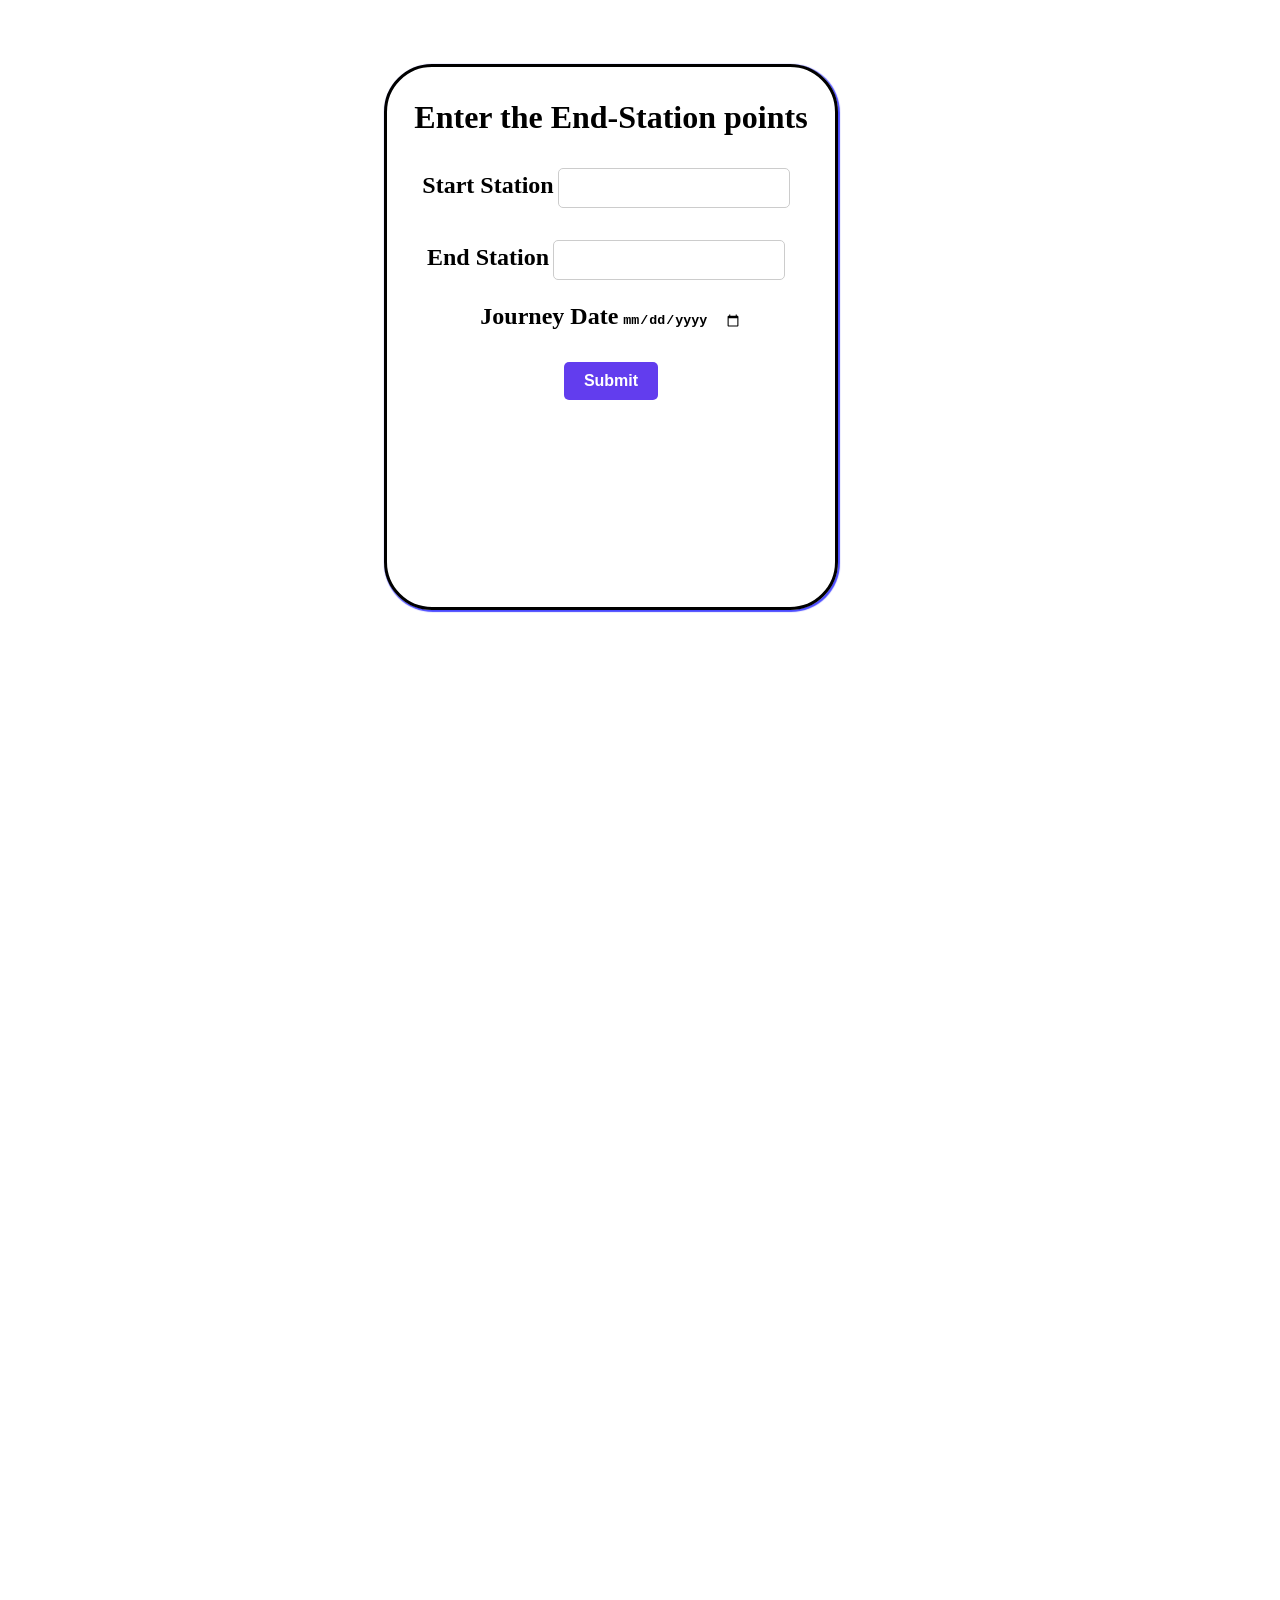
==== staff_info.html @ 5b01cf7f "Add files via upload" ====
<!DOCTYPE html>
<html lang="en">
<head>
    <meta charset="UTF-8">
    <meta http-equiv="X-UA-Compatible" content="IE=edge">
    <meta name="viewport" content="width=device-width, initial-scale=1.0">
    <link rel="stylesheet" href="staff_info.css">
    <title>Transit Tracker</title>
</head>
<body>
    
    <div class="sections">
      <div class="inputbox">
        <h1 class="ip">Enter the End-Station points</h1>
        <label class="ip lab" for="Start-station">Start Station</label>
        <input class="ip" type="text" name="" id="fromInput">
        <br>
        <label class="ip lab" for="End-station">End Station</label>
        <input class="ip" type="text" name="" id="toInput">
        <br>
        <label class="ip lab" for="journeyDate">Journey Date</label>
        <input class="ip" type="date" id="dateInput" name="journeyDate">
        <br>
        <button class="ip" type="button" class="btn btn-primary" id="searchBtn">Submit</button>
      </div>
    </div>
    
    <div id="busResults"></div>
    <script type="text/javascript">
     var from,to,date;
     document.getElementById('searchBtn').addEventListener('click', fetchApi);

async function fetchApi() {
   from = document.getElementById('fromInput').value;
   to = document.getElementById('toInput').value;
   date = document.getElementById('dateInput').value;
  const url = `https://onlineksrtcswift.com/api/resource/searchRoutesV4?fromCityName=${from}&toCityName=${to}&journeyDate=${date}&mode=oneway`;

  try {
    const response = await fetch(url);
    if (!response.ok) {
      throw new Error('Network response was not ok');
    }
    const data = await response.json();
    if (!Array.isArray(data) || data.length === 0) {
      displayNoResultsMessage();
    } else {
      displayBusResults(data);
    }
  } catch (err) {
    console.error('Error fetching data:', err);
  }
}

function displayNoResultsMessage() {
  const busResults = document.getElementById('busResults');
  busResults.innerHTML = '<p>No bus results found.</p>';
}

function displayBusResults(data) {
  const busResults = document.getElementById('busResults');
  busResults.innerHTML = '';

  const table = document.createElement('table');
  table.classList.add('bus-table');

  // Create table header
  const headers = ['Service Type', 'Departure Time', 'Arrival Time'];
  const headerRow = document.createElement('tr');
  headers.forEach(headerText => {
    const th = document.createElement('th');
    th.textContent = headerText;
    headerRow.appendChild(th);
  });
  table.appendChild(headerRow);

  // Populate table with data
  data.forEach(bus => {
    const row = document.createElement('tr');
    row.classList.add('bus-row');
    const serviceTypeCell = document.createElement('td');
    serviceTypeCell.textContent = bus.ServiceType;
    row.appendChild(serviceTypeCell);
    const departureTimeCell = document.createElement('td');
    departureTimeCell.textContent = bus.DepartureTime;
    row.appendChild(departureTimeCell);
    const arrivalTimeCell = document.createElement('td');
    arrivalTimeCell.textContent = bus.ArrivalTime;
    row.appendChild(arrivalTimeCell);

    // Add event listener to each row
    row.addEventListener('click', function() {
      // Store routescheduleid in localStorage
      localStorage.setItem('routescheduleid_staff', bus.RouteScheduleId);
      localStorage.setItem('from', from);
      localStorage.setItem('to', to);

      // Redirect to another file
      window.location.href = 'staff_profile.html';
    });

    table.appendChild(row);
  });

  busResults.appendChild(table);
}

    </script>
</body>
</html>
---- staff_info.css ----
* {
    vertical-align: baseline;
    font-weight: inherit;

    border: 0 none;
    outline: 0;
    padding: 0;
    margin: 0;
}

body {
    display: flex;
    flex-flow: column nowrap;
    font-weight: bolder;
    color: black;
    height: 200vh;
    width: 100vw;
}


.main-content-container {
    display: flex;
    flex-flow: column wrap;
    margin: 0 auto;
    height: 100vh;
    width: 55vw;
}

.btn {
    font-size: 1.2rem;
    font-weight: bold;
    text-align: center;
    vertical-align: center;
    color: rgb(240, 240, 240, 1);
    background-color:rgba(150, 150, 255, 1);
    border: 2px solid black;
    border-radius: 3rem;
    height: 3rem;
    padding: 5px;
    width: 150px;
    box-shadow: 1px 1px 1px 1px rgba(75, 75, 255, 1);
}
.btn:hover {
    background-color:rgba(75, 75, 255, 1);
    border:2px solid rgba(150, 150, 255, 1) ;
}
.inputbox{
  width: 35%;
  height: 60vh;
  margin-left: 30%;

  display: block;
  border: 3px solid black;
  text-align: center;
  border-radius: 10px;justify-content: center;
  margin-top: 5%;
  border-radius: 3rem;
  box-shadow: 1px 1px 1px 1px rgba(75, 75, 255, 1);  
}
.pic{
  width: 75px;
  margin-left: auto;
  display: block;
  margin-right: auto;
  justify-content: center;
}
.name{
  justify-content: center;
  text-align: center;
  font-size: 3rem
}

.ip{
  margin-top: 2rem;
}
.lab{
  font-size: 1.5rem;
}
.sections{
  width: 100%;
  display: flex;
  flex-direction: row;
}

input[type="text"] {
            padding: 10px;
            margin-right: 10px;
            border: 1px solid #ccc;
            border-radius: 5px;
            font-size: 16px;
        }
        button {
            padding: 10px 20px;
            border: none;
            border-radius: 5px;
            background-color:#623DEE;
            color: #fff;
            font-size: 16px;
            cursor: pointer;
        }
        button:hover {
            background-color: #0056b3;
        }

 /* Table Styles */
.bus-table {
  width: 100%;
  border-collapse: separate;
  border-spacing: 0;
  border: 2px solid #fff;
  border-radius: 10px;
  overflow: hidden;
  margin-top: 50px;
}

.bus-table th,
.bus-table td {
  padding: 8px;
  border: 1px solid #fff;
  color: #fff;
  background-color: #4328AB;
}

.bus-table th {
  background-color: #623DEE;
}

.bus-table tr:nth-child(even) {
  background-color: #4328AB;
}

.bus-table th:first-child,
.bus-table td:first-child {
  border-left: none;
}

.bus-table th:last-child,
.bus-table td:last-child {
  border-right: none;
}
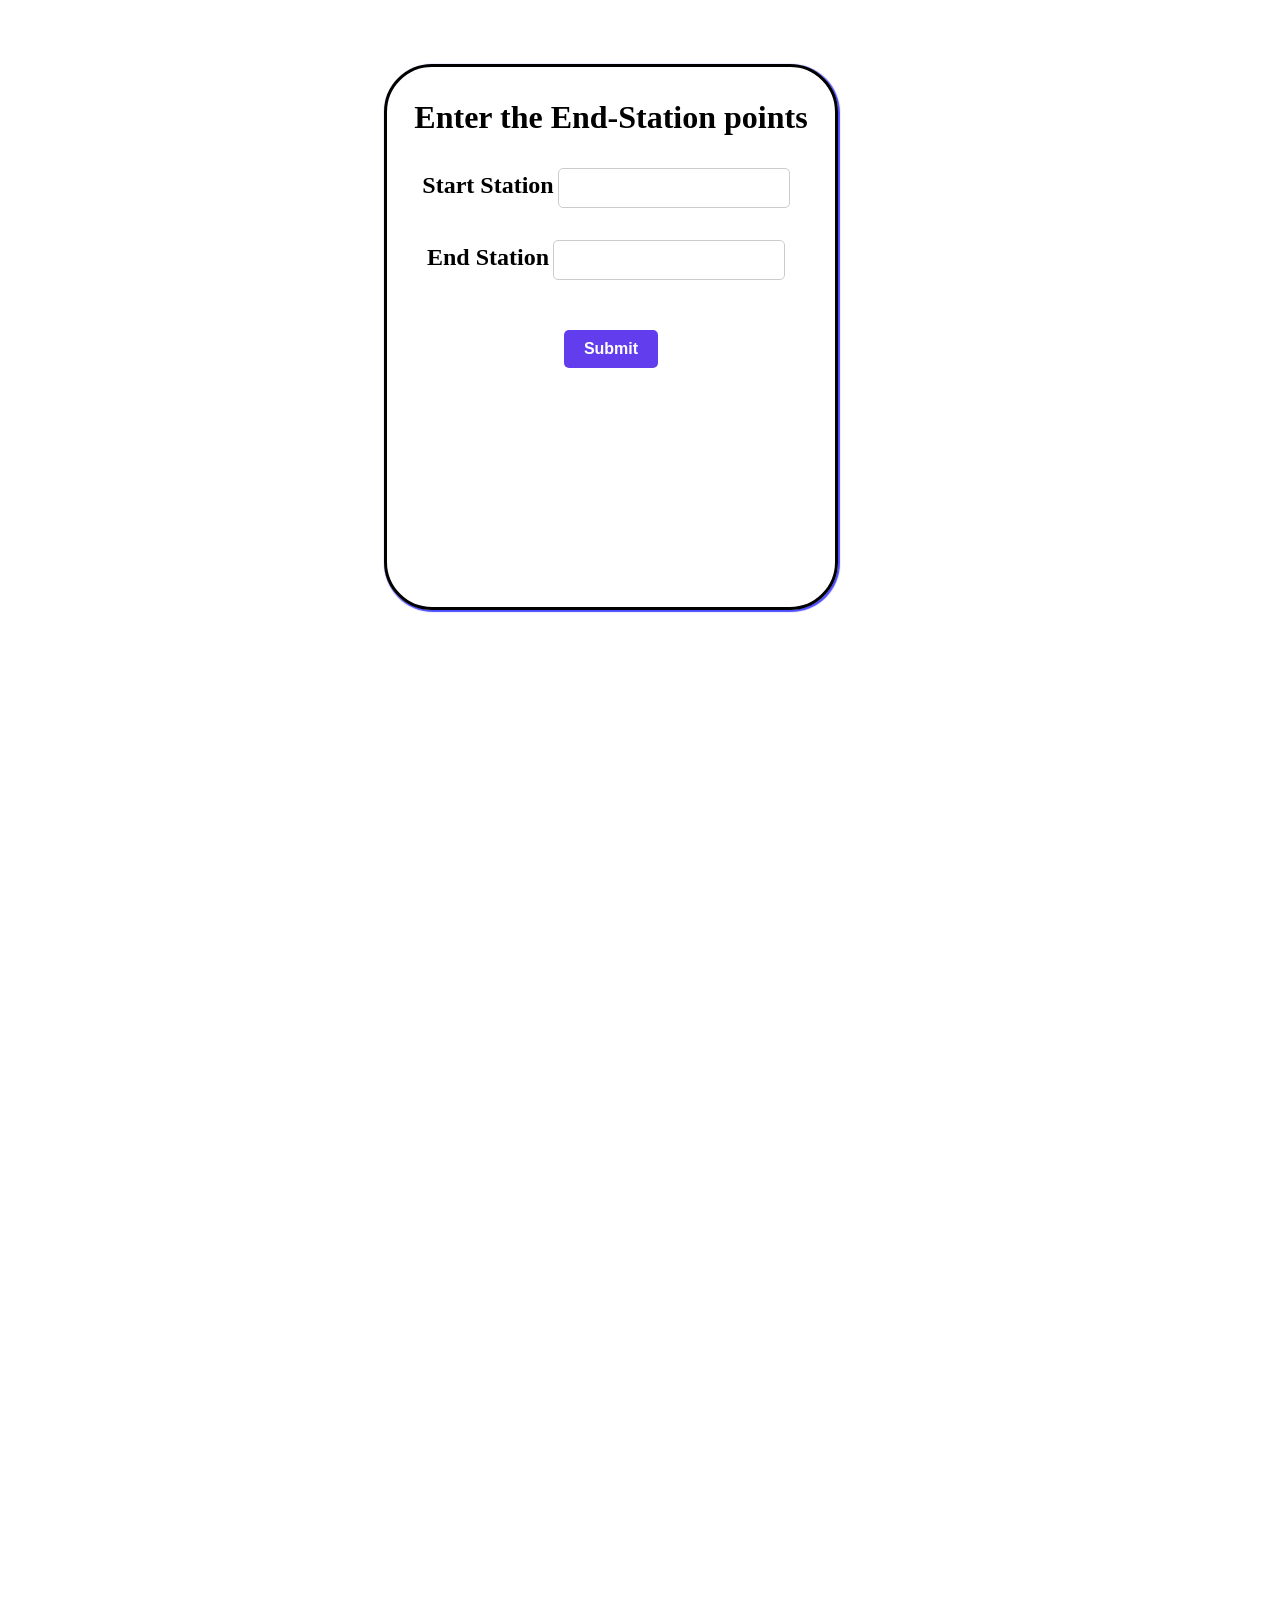
==== commit 92be0106: "Update staff_info.html delete date" ====
--- a/staff_info.html
+++ b/staff_info.html
@@ -18,8 +18,6 @@
         <label class="ip lab" for="End-station">End Station</label>
         <input class="ip" type="text" name="" id="toInput">
         <br>
-        <label class="ip lab" for="journeyDate">Journey Date</label>
-        <input class="ip" type="date" id="dateInput" name="journeyDate">
         <br>
         <button class="ip" type="button" class="btn btn-primary" id="searchBtn">Submit</button>
       </div>
@@ -33,9 +31,12 @@
 async function fetchApi() {
    from = document.getElementById('fromInput').value;
    to = document.getElementById('toInput').value;
-   date = document.getElementById('dateInput').value;
-  const url = `https://onlineksrtcswift.com/api/resource/searchRoutesV4?fromCityName=${from}&toCityName=${to}&journeyDate=${date}&mode=oneway`;
-
+   const currentDate = new Date();
+   const year = currentDate.getFullYear();
+   const month = String(currentDate.getMonth() + 1).padStart(2, '0');
+   const day = String(currentDate.getDate()).padStart(2, '0');
+   const date = `${year}-${month}-${day}`;
+   const url = `https://onlineksrtcswift.com/api/resource/searchRoutesV4?fromCityName=${from}&toCityName=${to}&journeyDate=${date}&mode=oneway`;
   try {
     const response = await fetch(url);
     if (!response.ok) {
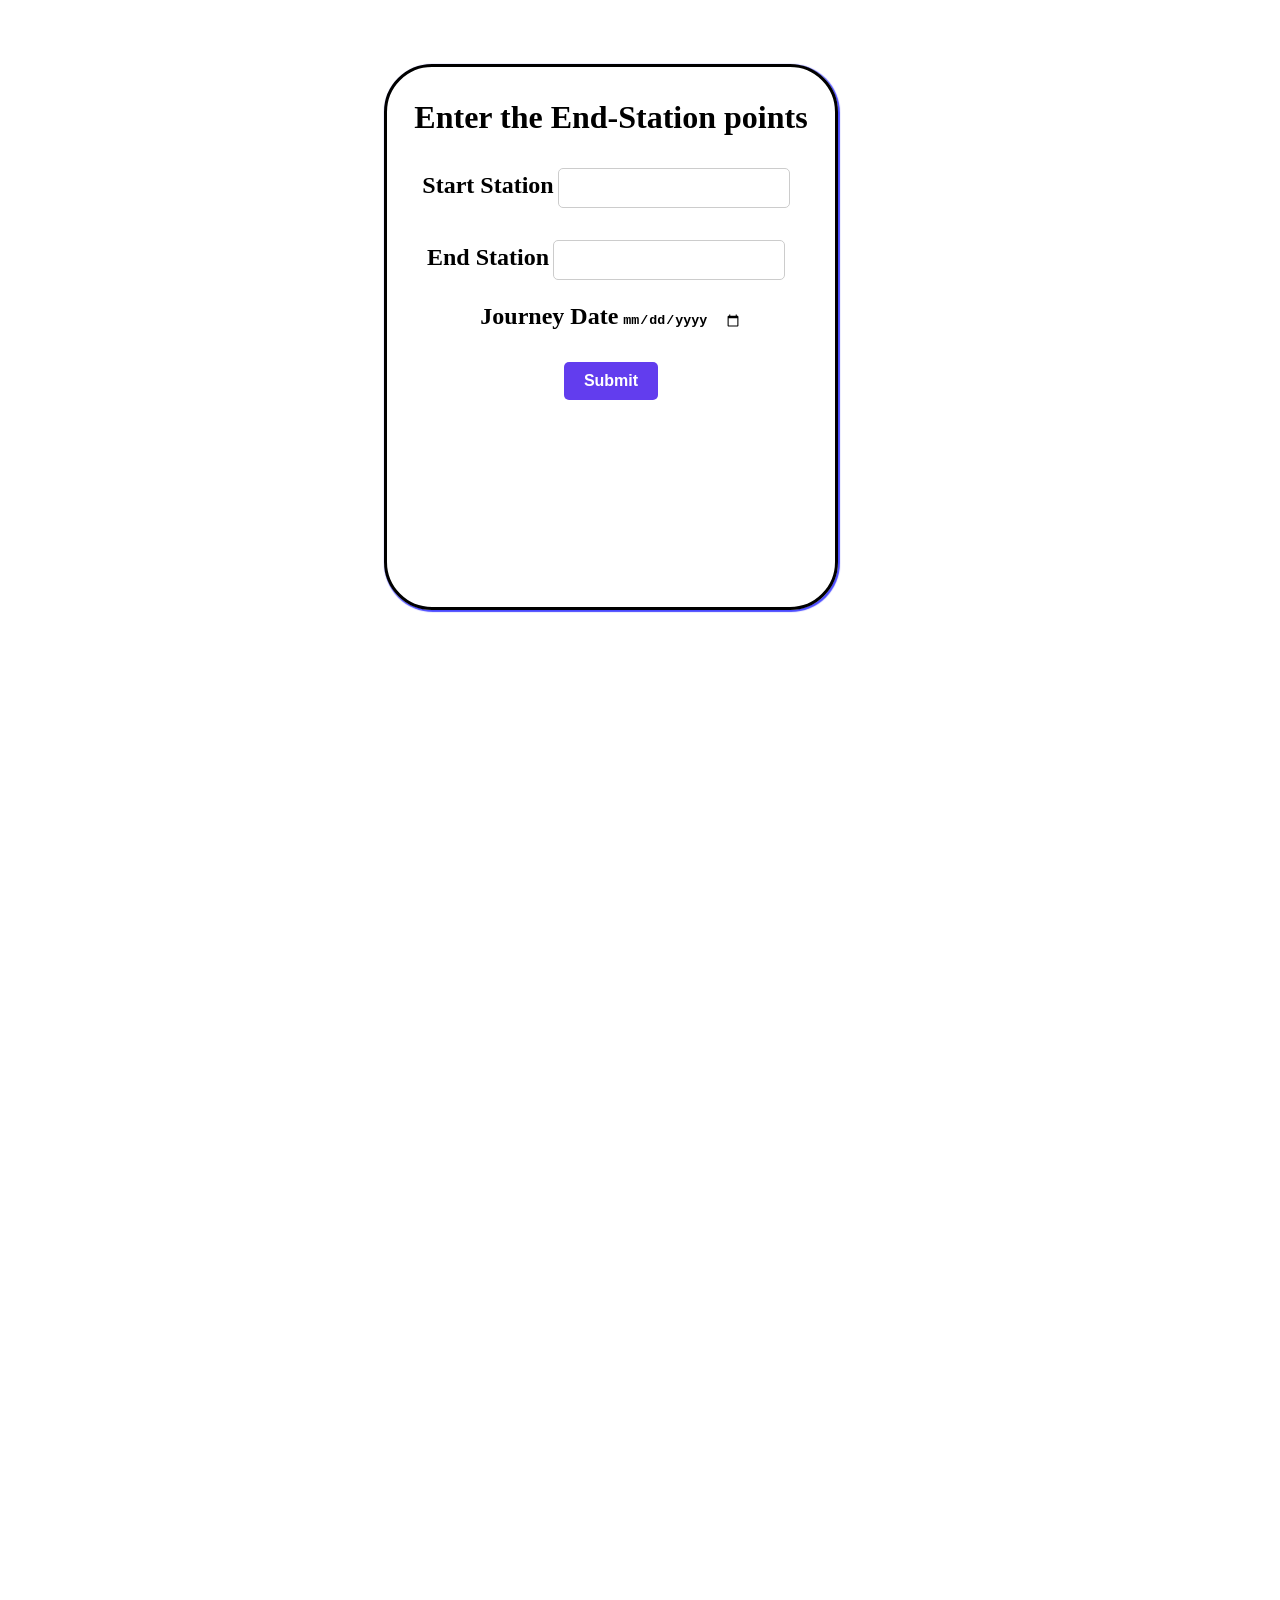
==== commit ae44f52e: "Add files via upload" ====
--- a/staff_info.html
+++ b/staff_info.html
@@ -18,6 +18,8 @@
         <label class="ip lab" for="End-station">End Station</label>
         <input class="ip" type="text" name="" id="toInput">
         <br>
+        <label class="ip lab" for="journeyDate">Journey Date</label>
+        <input class="ip" type="date" id="dateInput" name="journeyDate">
         <br>
         <button class="ip" type="button" class="btn btn-primary" id="searchBtn">Submit</button>
       </div>
@@ -31,12 +33,9 @@
 async function fetchApi() {
    from = document.getElementById('fromInput').value;
    to = document.getElementById('toInput').value;
-   const currentDate = new Date();
-   const year = currentDate.getFullYear();
-   const month = String(currentDate.getMonth() + 1).padStart(2, '0');
-   const day = String(currentDate.getDate()).padStart(2, '0');
-   const date = `${year}-${month}-${day}`;
-   const url = `https://onlineksrtcswift.com/api/resource/searchRoutesV4?fromCityName=${from}&toCityName=${to}&journeyDate=${date}&mode=oneway`;
+   date = document.getElementById('dateInput').value;
+  const url = `https://onlineksrtcswift.com/api/resource/searchRoutesV4?fromCityName=${from}&toCityName=${to}&journeyDate=${date}&mode=oneway`;
+
   try {
     const response = await fetch(url);
     if (!response.ok) {
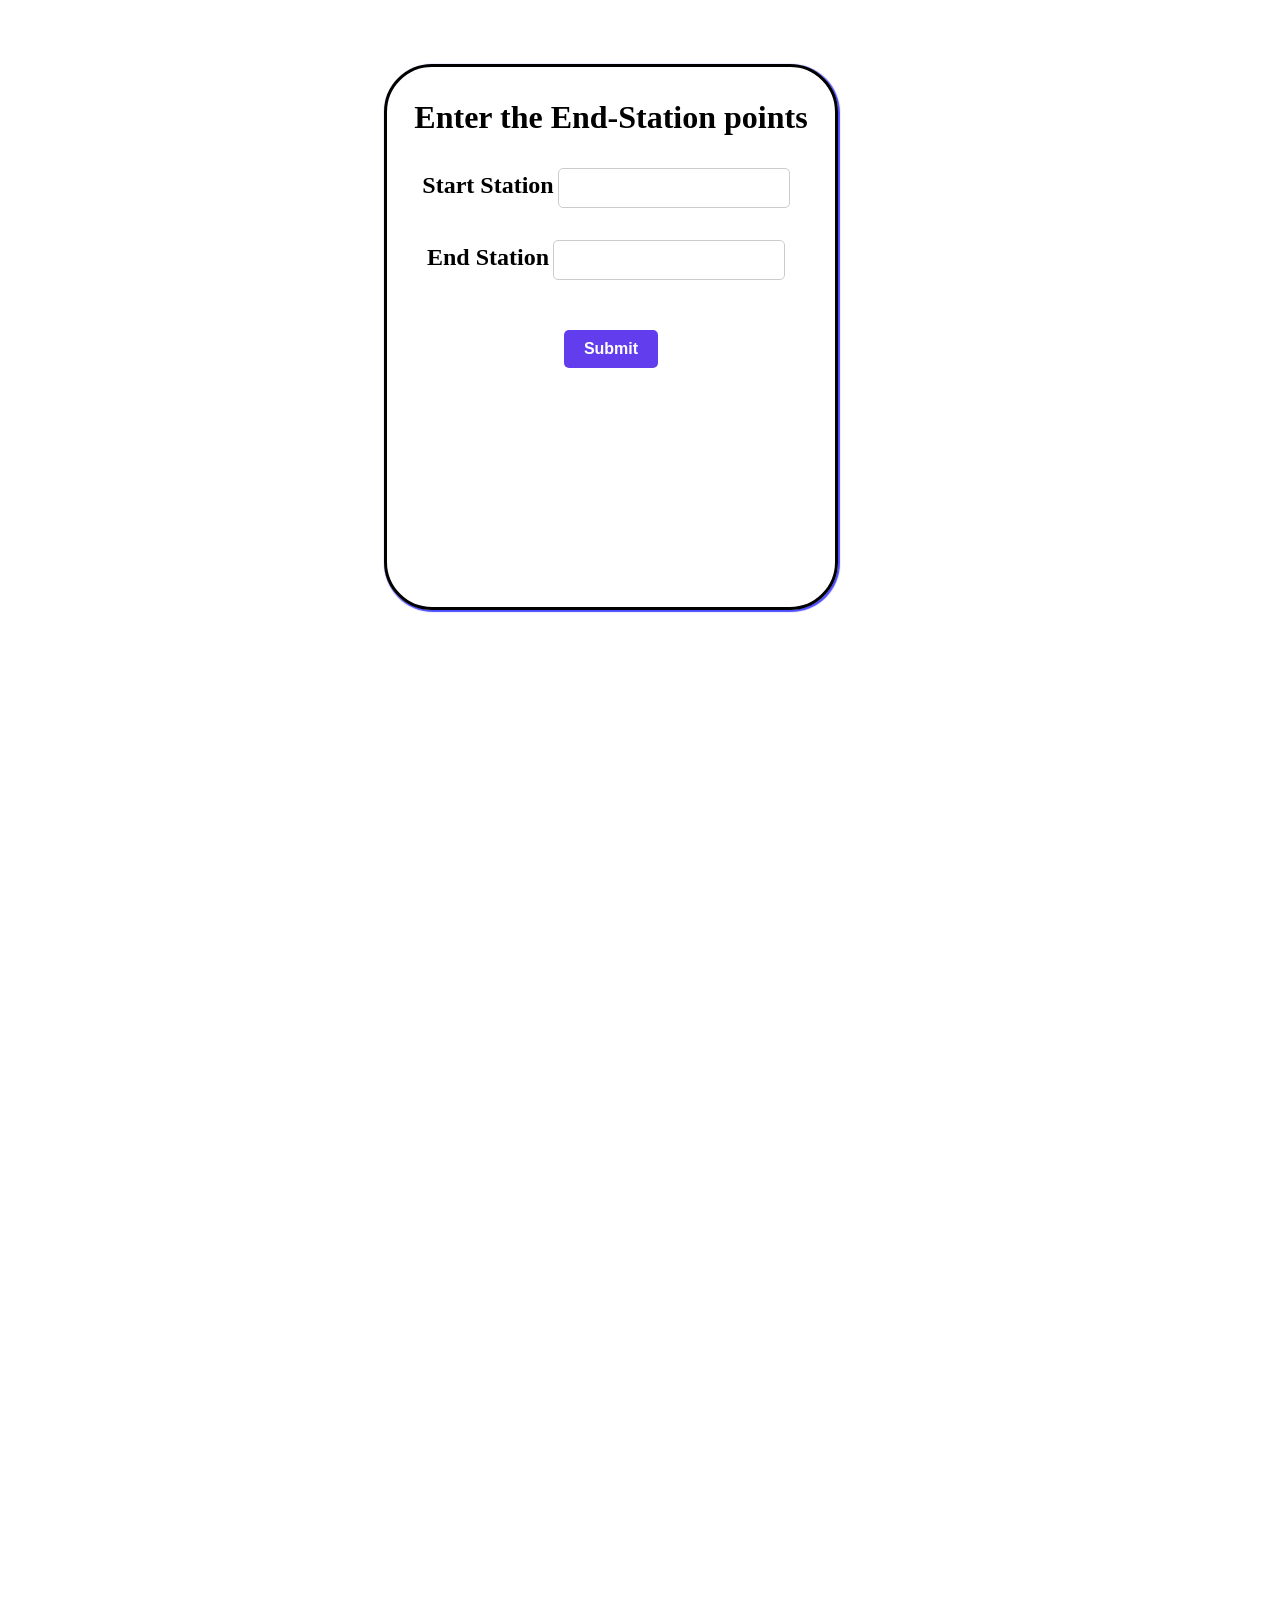
==== commit 306af251: "added location name displaying feature and chnaged file names" ====
--- a/staff_info.html
+++ b/staff_info.html
@@ -18,93 +18,12 @@
         <label class="ip lab" for="End-station">End Station</label>
         <input class="ip" type="text" name="" id="toInput">
         <br>
-        <label class="ip lab" for="journeyDate">Journey Date</label>
-        <input class="ip" type="date" id="dateInput" name="journeyDate">
         <br>
         <button class="ip" type="button" class="btn btn-primary" id="searchBtn">Submit</button>
       </div>
     </div>
     
     <div id="busResults"></div>
-    <script type="text/javascript">
-     var from,to,date;
-     document.getElementById('searchBtn').addEventListener('click', fetchApi);
-
-async function fetchApi() {
-   from = document.getElementById('fromInput').value;
-   to = document.getElementById('toInput').value;
-   date = document.getElementById('dateInput').value;
-  const url = `https://onlineksrtcswift.com/api/resource/searchRoutesV4?fromCityName=${from}&toCityName=${to}&journeyDate=${date}&mode=oneway`;
-
-  try {
-    const response = await fetch(url);
-    if (!response.ok) {
-      throw new Error('Network response was not ok');
-    }
-    const data = await response.json();
-    if (!Array.isArray(data) || data.length === 0) {
-      displayNoResultsMessage();
-    } else {
-      displayBusResults(data);
-    }
-  } catch (err) {
-    console.error('Error fetching data:', err);
-  }
-}
-
-function displayNoResultsMessage() {
-  const busResults = document.getElementById('busResults');
-  busResults.innerHTML = '<p>No bus results found.</p>';
-}
-
-function displayBusResults(data) {
-  const busResults = document.getElementById('busResults');
-  busResults.innerHTML = '';
-
-  const table = document.createElement('table');
-  table.classList.add('bus-table');
-
-  // Create table header
-  const headers = ['Service Type', 'Departure Time', 'Arrival Time'];
-  const headerRow = document.createElement('tr');
-  headers.forEach(headerText => {
-    const th = document.createElement('th');
-    th.textContent = headerText;
-    headerRow.appendChild(th);
-  });
-  table.appendChild(headerRow);
-
-  // Populate table with data
-  data.forEach(bus => {
-    const row = document.createElement('tr');
-    row.classList.add('bus-row');
-    const serviceTypeCell = document.createElement('td');
-    serviceTypeCell.textContent = bus.ServiceType;
-    row.appendChild(serviceTypeCell);
-    const departureTimeCell = document.createElement('td');
-    departureTimeCell.textContent = bus.DepartureTime;
-    row.appendChild(departureTimeCell);
-    const arrivalTimeCell = document.createElement('td');
-    arrivalTimeCell.textContent = bus.ArrivalTime;
-    row.appendChild(arrivalTimeCell);
-
-    // Add event listener to each row
-    row.addEventListener('click', function() {
-      // Store routescheduleid in localStorage
-      localStorage.setItem('routescheduleid_staff', bus.RouteScheduleId);
-      localStorage.setItem('from', from);
-      localStorage.setItem('to', to);
-
-      // Redirect to another file
-      window.location.href = 'staff_profile.html';
-    });
-
-    table.appendChild(row);
-  });
-
-  busResults.appendChild(table);
-}
-
-    </script>
+    <script src="script.js" type="text/javascript"></script>
 </body>
 </html>
